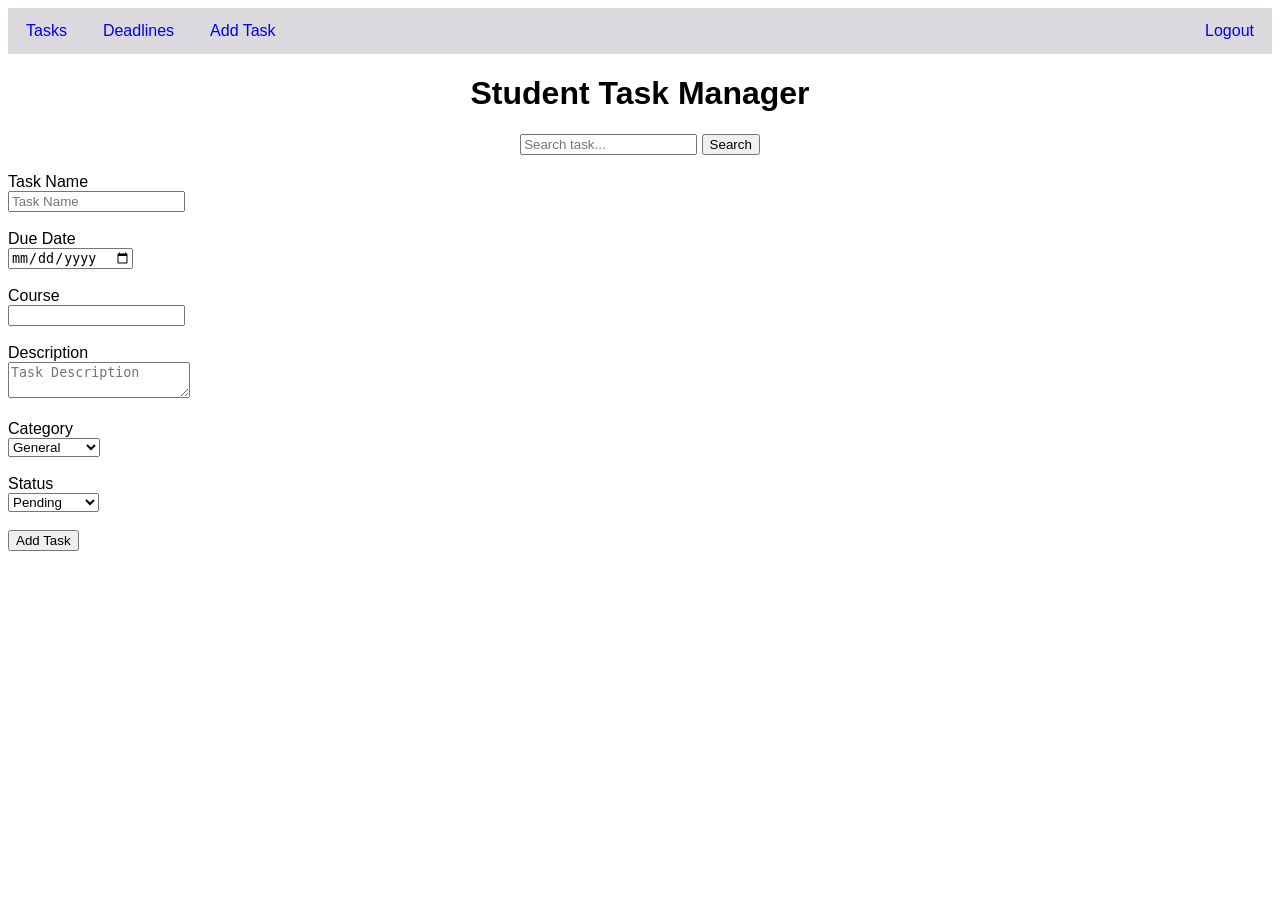
==== src/main/webapp/add_task.html @ 52303305 "feat: Improved styling. Added course input box." ====
<!DOCTYPE html>
<html>
<link rel="stylesheet" type="text/css" href="css/style.css">
<head>
    <title>Student Task Manager</title>
</head>

<body>

<ul class="navbar">
    <li><a href="viewTasks">Tasks</a></li>
    <li><a href="deadlines">Deadlines</a></li>
    <li><a href="add_task.html">Add Task</a></li>
    <li style="float:right"><a href="logout">Logout</a></li>
</ul>

<h1>Student Task Manager</h1>

<div class="search_bar">
    <form action="search" method="get">
        <input type="text" name="keyword" placeholder="Search task..." required>
        <button type="submit">Search</button>
    </form>
</div>
<br>
<form action="addTask" method="post">

	<label>Task Name</label><br>
    <input type="text" name="title" placeholder="Task Name" required><br><br>

	<label>Due Date</label><br>
    <input type="date" name="dueDate" required><br><br>
    
    <label>Course</label><br>
	<input type="text" name="course"><br><br>

	<label>Description</label><br>
    <textarea name="description" placeholder="Task Description"></textarea><br><br>
    
    <label>Category</label><br>
    <select name="category">
        <option value="General">General</option>
        <option value="Assignment">Assignment</option>
        <option value="Exam">Exam</option>
    </select><br><br>
    
    <label>Status</label><br>
    <select name="status">
        <option value="Pending">Pending</option>
        <option value="In Progress">In Progress</option>
        <option value="Completed">Completed</option>
    </select><br><br>

    <button type="submit">Add Task</button>

</form>

<br>

</body>
</html>
---- src/main/webapp/css/style.css ----
body {
    font-family: Arial;
}

h1 {
	text-align: center;
}

table {
    width: 100%;
    border-collapse: collapse;
    background: white;
}

th {
    padding: 10px;
}

td {
    padding: 10px;
    text-align: center;
    border: 1px solid;
}

ul.navbar {
	list-style-type: none;
	margin: 0;
	padding: 0;
	overflow: hidden;
	background-color: #dbd9de;
	font-family: Arial;
}

ul.navbar li {
	float: left;
}

ul.navbar li a {
	display: block;
	text-align: center;
	padding: 14px 18px;
	text-decoration: none;
}

ul.navbar li a:hover {
 	background-color: #abaaad;
}

.search_bar {
	display: flex;
 	justify-content: center;
}

.login_register_box {
  	display: flex;
    justify-content: center;
    gap: 50px;
    padding: 20px;
}
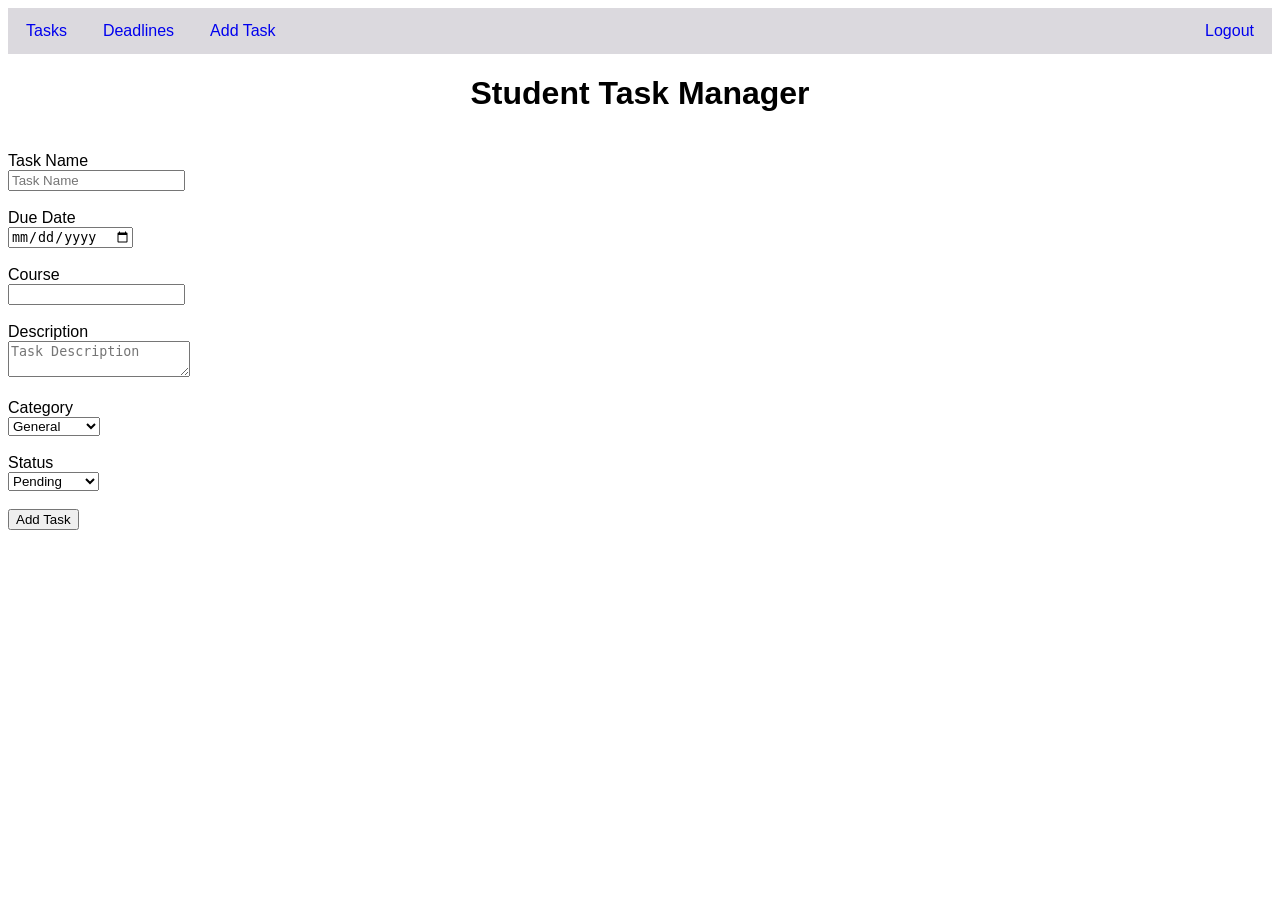
==== commit e011e899: "refactor: Removed search bar." ====
--- a/src/main/webapp/add_task.html
+++ b/src/main/webapp/add_task.html
@@ -16,12 +16,6 @@
 
 <h1>Student Task Manager</h1>
 
-<div class="search_bar">
-    <form action="search" method="get">
-        <input type="text" name="keyword" placeholder="Search task..." required>
-        <button type="submit">Search</button>
-    </form>
-</div>
 <br>
 <form action="addTask" method="post">
 
